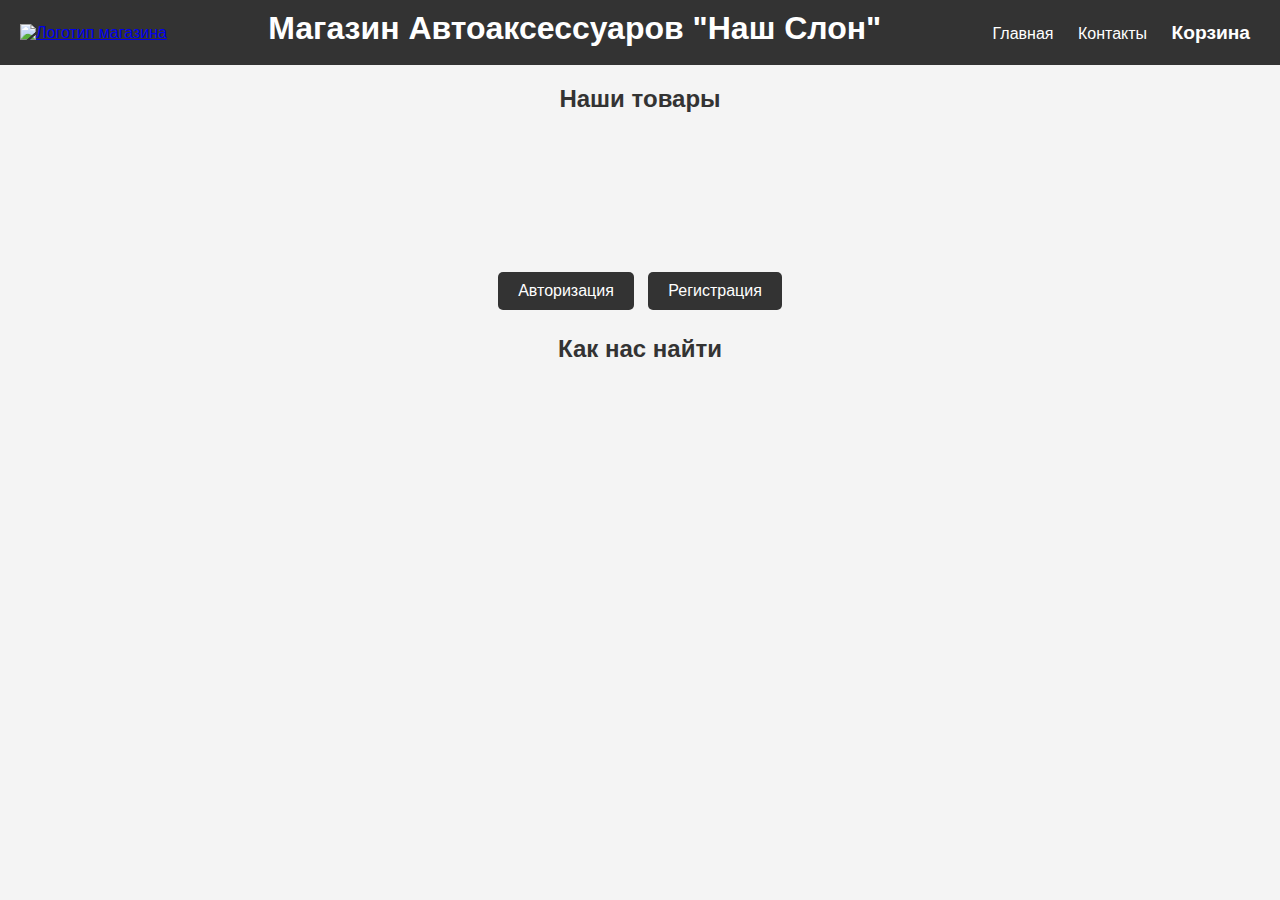
==== index.html @ d54920d4 "Add files via upload" ====
<!DOCTYPE html>
<html lang="ru">
<head>
    <meta charset="UTF-8">
    <meta name="viewport" content="width=device-width, initial-scale=1.0">
    <title>Магазин Автоаксессуаров</title>
    <link rel="stylesheet" href="style.css">
    <style>
        .product-list {
            display: flex;
            gap: 20px;
            flex-wrap: wrap;
            justify-content: center;
        }

        header {
            display: flex;
            align-items: center;
            justify-content: space-between;
            background-color: #333;
            color: #fff;
            padding: 10px 20px;
        }

        .logo {
            height: 80px;
        }

        h1 {
            margin: 0;
            flex-grow: 1;
            text-align: center;
        }

        nav a {
            color: #fff;
            text-decoration: none;
            margin: 0 10px;
        }

        nav a:hover {
            text-decoration: underline;
        }

        .cart-link {
            font-size: 1.2em;
            font-weight: bold;
            color: #fff;
        }

        .auth-buttons {
            text-align: center;
            margin: 20px 0;
        }

        .auth-buttons button {
            padding: 10px 20px;
            font-size: 16px;
            margin: 5px;
            background-color: #333;
            color: #fff;
            border: none;
            border-radius: 5px;
            cursor: pointer;
        }

        .auth-buttons button:hover {
            background-color: #444;
        }

        .auth-container {
            display: none;
            margin: 20px auto;
            max-width: 400px;
            padding: 20px;
            border: 1px solid #ccc;
            border-radius: 8px;
            background-color: #f9f9f9;
        }

        .auth-container h3 {
            text-align: center;
            margin-bottom: 15px;
        }

        .auth-container label {
            display: block;
            margin-bottom: 5px;
            font-weight: bold;
        }

        .auth-container input {
            width: 100%;
            padding: 10px;
            margin-bottom: 15px;
            border: 1px solid #ccc;
            border-radius: 5px;
        }

        .auth-container button {
            width: 100%;
            padding: 10px;
            background-color: #333;
            color: #fff;
            border: none;
            border-radius: 5px;
            cursor: pointer;
        }

        .auth-container button:hover {
            background-color: #444;
        }

        .welcome-message {
            text-align: center;
            font-size: 18px;
            color: green;
            margin-top: 20px;
        }

        /* Стиль для карты */
        #map {
            width: 100%;
            height: 400px;
            margin-top: 40px;
        }

        /* Анимация товаров */
        .product {
            opacity: 0;
            transform: translateY(50px);
            transition: opacity 0.5s ease, transform 0.5s ease;
        }

        .product.show {
            opacity: 1;
            transform: translateY(0);
        }
    </style>
    <script src="https://api-maps.yandex.ru/2.1/?lang=ru_RU" type="text/javascript"></script>
    <script>
        function toggleForm(formId) {
            // Скрыть все формы
            const forms = document.querySelectorAll('.auth-container');
            forms.forEach(form => form.style.display = 'none');

            // Показать выбранную форму
            const formToShow = document.getElementById(formId);
            if (formToShow) {
                formToShow.style.display = 'block';
            }
        }

        function registerUser() {
            const username = document.getElementById('reg-username').value.trim();
            const password = document.getElementById('reg-password').value;

            if (!username || !password) {
                alert('Введите имя пользователя и пароль.');
                return;
            }

            if (localStorage.getItem(username)) {
                alert('Пользователь с таким именем уже зарегистрирован.');
                return;
            }

            // Сохраняем пользователя в локальное хранилище
            localStorage.setItem(username, password);
            alert('Регистрация успешно завершена.');
            document.getElementById('reg-username').value = '';
            document.getElementById('reg-password').value = '';
        }

        function loginUser() {
            const username = document.getElementById('auth-username').value.trim();
            const password = document.getElementById('auth-password').value;

            if (!username || !password) {
                alert('Введите имя пользователя и пароль.');
                return;
            }

            const storedPassword = localStorage.getItem(username);
            if (storedPassword === password) {
                alert('Авторизация успешна!');
                document.getElementById('auth-form').style.display = 'none';
                document.getElementById('welcome-message').innerText = `Добро пожаловать, ${username}!`;
            } else {
                alert('Неверное имя пользователя или пароль.');
            }
        }

        function initMap() {
            // Координаты магазина
            const shopCoords = [59.740723, 30.584090]; 

            // Создание карты
            const map = new ymaps.Map("map", {
                center: shopCoords,
                zoom: 16,
                controls: ['zoomControl', 'geolocationControl']
            });

            // Добавление метки
            const placemark = new ymaps.Placemark(shopCoords, {
                hintContent: 'Магазин Автоаксессуаров',
                balloonContent: 'Колпино, ул. Пролетарская, д.36' 
            });

            map.geoObjects.add(placemark);
        }

        ymaps.ready(initMap);

        // Анимация товаров
        document.addEventListener('DOMContentLoaded', () => {
            const products = document.querySelectorAll('.product');
            products.forEach((product, index) => {
                setTimeout(() => {
                    product.classList.add('show');
                }, index * 200); // Задержка между элементами
            });
        });
    </script>
</head>
<body>

<header>
    <a href="index.html"><img src="img/slon.jpg" alt="Логотип магазина" class="logo"></a>
    <h1>Магазин Автоаксессуаров "Наш Слон"</h1>
    <nav>
        <a href="index.html">Главная</a>
        <a href="contacts.html">Контакты</a>
        <a href="cart.html" class="cart-link">Корзина</a>
    </nav>
</header>

<main>
    <h2 align="center">Наши товары</h2>
    <div class="product-list">
        <div class="product">
            <a href="product1.html">
                <img src="img/product1.jpg" alt="Пример товара 1" height="220px" width="220px">
            </a>
            <h3><a href="product1.html">Держатель для телефона</a></h3>
            <p>Цена: 1000 руб.</p>
        </div>
        
        <div class="product">
            <a href="product2.html">
                <img src="img/product2.jpg" alt="Пример товара 2" height="220px" width="220px">
            </a>
            <h3><a href="product2.html">Уточка в шлеме</a></h3>
            <p>Цена: 1500 руб.</p>
        </div>

        <div class="product">
            <a href="product3.html">
                <img src="img/product3.jpg" alt="Пример товара 3" height="220px" width="220px">
            </a>
            <h3><a href="product3.html">Оплётка руля</a></h3>
            <p>Цена: 1200 руб.</p>
        </div>
    </div>

    <div class="auth-buttons">
        <button onclick="toggleForm('auth-form')">Авторизация</button>
        <button onclick="toggleForm('reg-form')">Регистрация</button>
    </div>

    <div id="auth-form" class="auth-container">
        <h3>Авторизация</h3>
        <form onsubmit="event.preventDefault(); loginUser();">
            <label for="auth-username">Имя пользователя</label>
            <input type="text" id="auth-username" name="username" required>
            <label for="auth-password">Пароль</label>
            <input type="password" id="auth-password" name="password" required>
            <button type="submit">Войти</button>
        </form>
    </div>

    <div id="reg-form" class="auth-container">
        <h3>Регистрация</h3>
        <form onsubmit="event.preventDefault(); registerUser();">
            <label for="reg-username">Имя пользователя</label>
            <input type="text" id="reg-username" name="username" required>
            <label for="reg-password">Пароль</label>
            <input type="password" id="reg-password" name="password" required>
            <button type="submit">Зарегистрироваться</button>
        </form>
    </div>

    <div id="welcome-message" class="welcome-message"></div>

    <!-- Яндекс карта -->
    <h2 align="center">Как нас найти</h2>
    <div id="map"></div>
</main>


</body>
</html>
---- style.css ----
* {
    margin: 0;
    padding: 0;
    box-sizing: border-box;
}

body {
    font-family: Arial, sans-serif;
    background-color: #f4f4f4;
    color: #333;
}

header {
    background-color: #333;
    color: #fff;
    padding: 1rem;
    text-align: center;
}

header h1 {
    margin-bottom: 0.5rem;
}

nav a {
    color: #fff;
    text-decoration: none;
    margin: 0 10px;
}

main {
    padding: 20px;
}

h2 {
    color: #333;
    margin-bottom: 1rem;
}

.product-list {
    display: flex;
    gap: 20px;
    flex-wrap: wrap; /* Чтобы товары переходили на новую строку, если не помещаются */
}

.product {
    background-color: #fff;
    padding: 15px;
    border-radius: 8px;
    box-shadow: 0 0 10px rgba(0, 0, 0, 0.1);
    width: 200px;
    text-align: center;
}

.product img {
    width: 100%;
    height: auto;
    border-radius: 4px;
}

.product h3 {
    margin-top: 10px;
    font-size: 1.1rem;
}

.product-detail {
    display: flex;
    gap: 20px;
    align-items: center;
}

.product-detail img {
    width: 300px;
    height: auto;
    border-radius: 4px;
}

footer {
    background-color: #333;
    color: #fff;
    padding: 10px;
    text-align: center;
    margin-top: 20px;
}
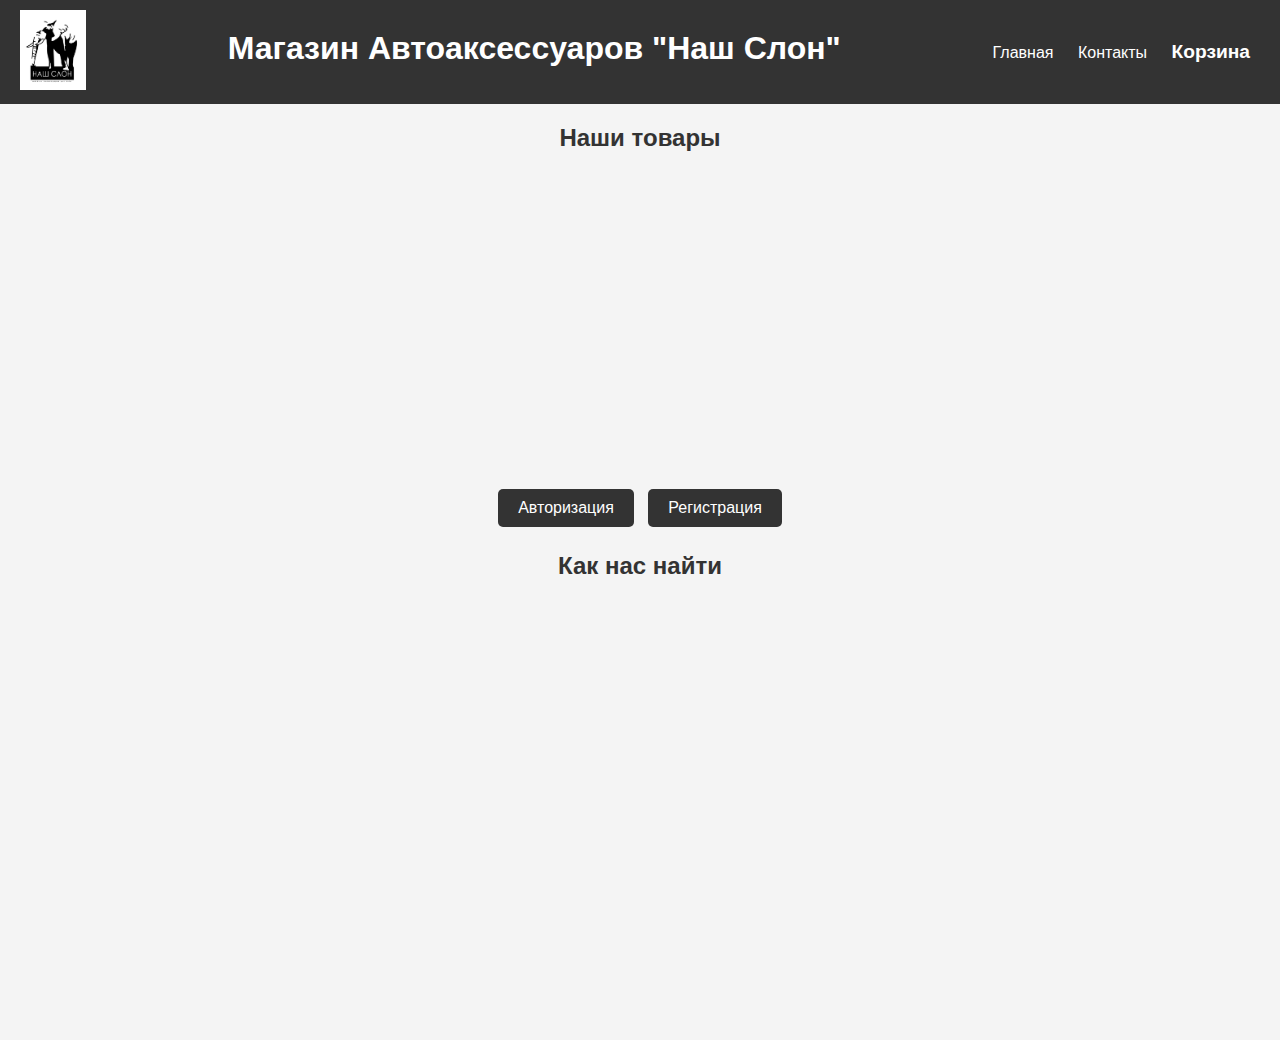
==== commit 9839c9c2: "Update index.html" ====
--- a/index.html
+++ b/index.html
@@ -252,7 +252,7 @@
                 <img src="img/product2.jpg" alt="Пример товара 2" height="220px" width="220px">
             </a>
             <h3><a href="product2.html">Уточка в шлеме</a></h3>
-            <p>Цена: 1500 руб.</p>
+            <p>Цена: 150 руб.</p>
         </div>
 
         <div class="product">
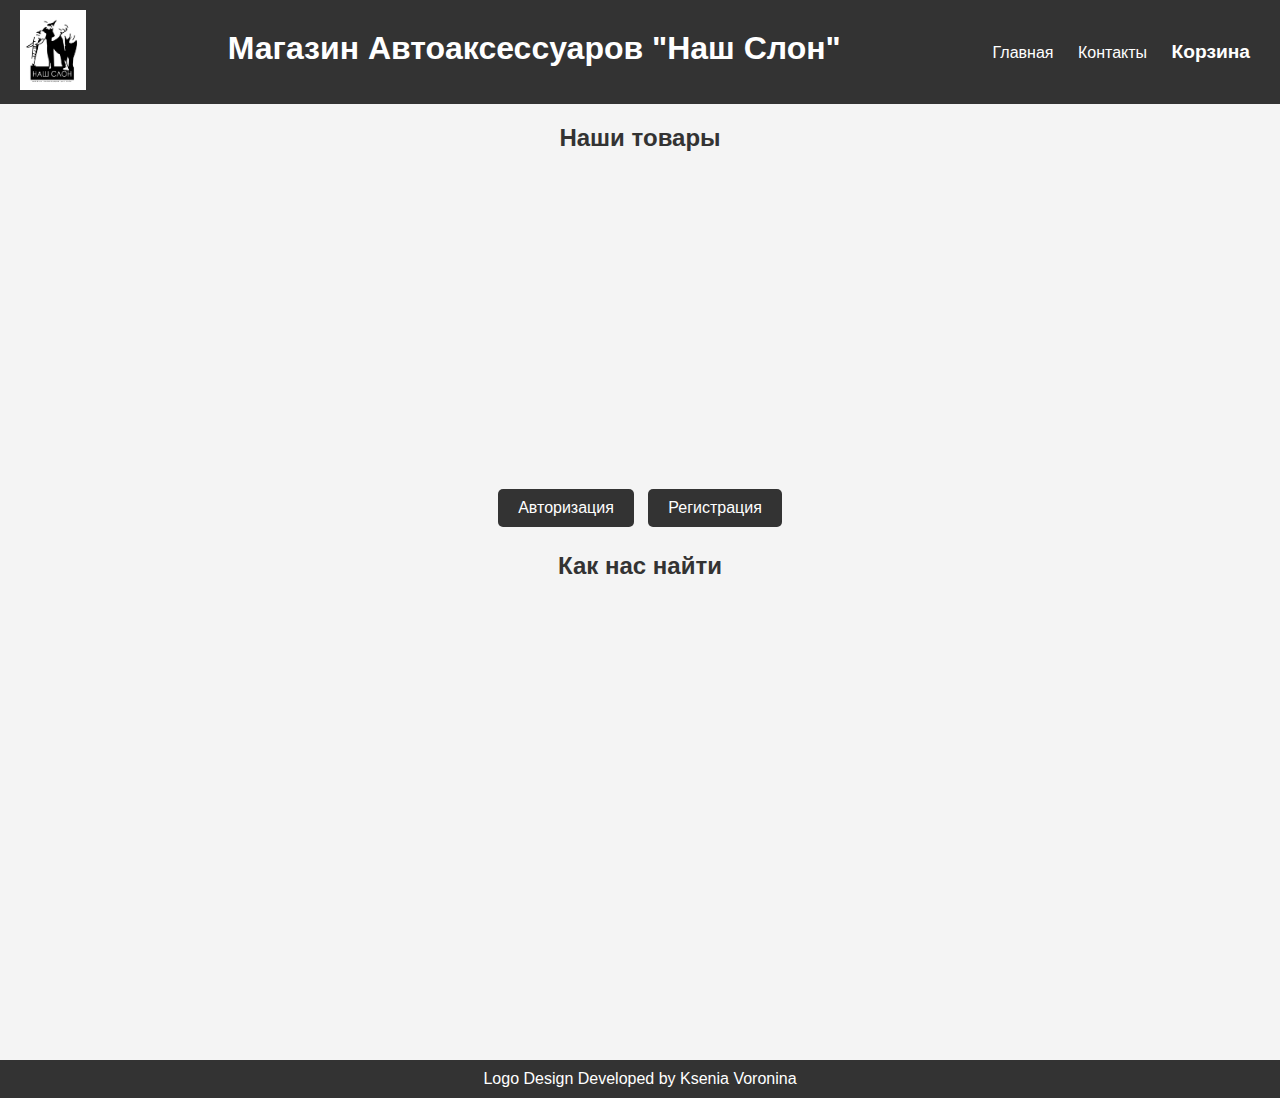
==== commit 28b5d4cf: "Update index.html" ====
--- a/index.html
+++ b/index.html
@@ -252,7 +252,7 @@
                 <img src="img/product2.jpg" alt="Пример товара 2" height="220px" width="220px">
             </a>
             <h3><a href="product2.html">Уточка в шлеме</a></h3>
-            <p>Цена: 150 руб.</p>
+            <p>Цена: 1500 руб.</p>
         </div>
 
         <div class="product">
@@ -298,6 +298,9 @@
     <div id="map"></div>
 </main>
 
-
+<footer>
+    Logo Design Developed by Ksenia Voronina
+</footer>
+    
 </body>
 </html>
